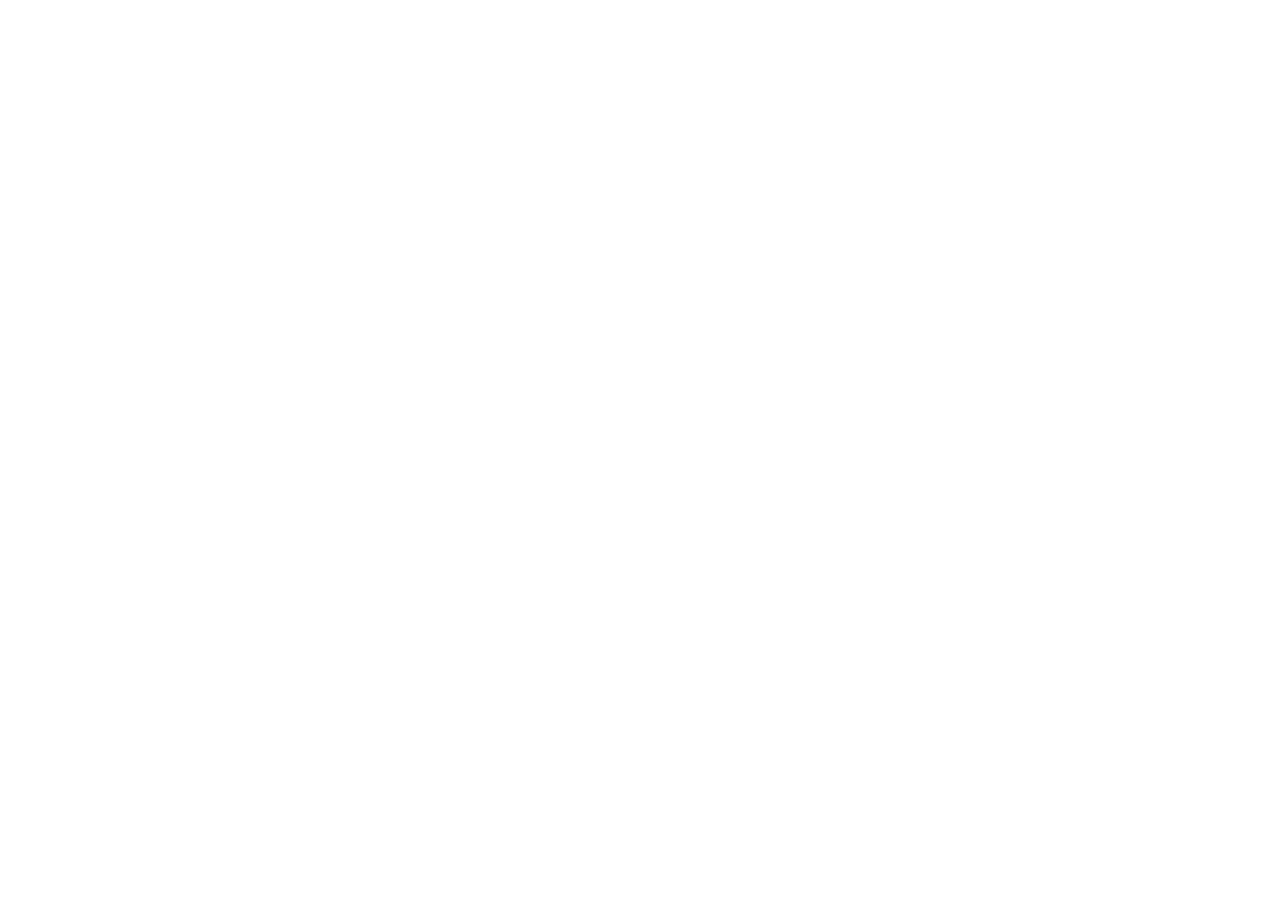
==== search.html @ 5afc240f "Initial JS api function" ====
<!DOCTYPE html>
<html lang="en">

<head>
  <meta charset="UTF-8">
  <meta http-equiv="X-UA-Compatible" content="IE=edge">
  <meta name="viewport" content="width=device-width, initial-scale=1.0">
  <title>Document</title>
</head>

<body>

</body>

</html>
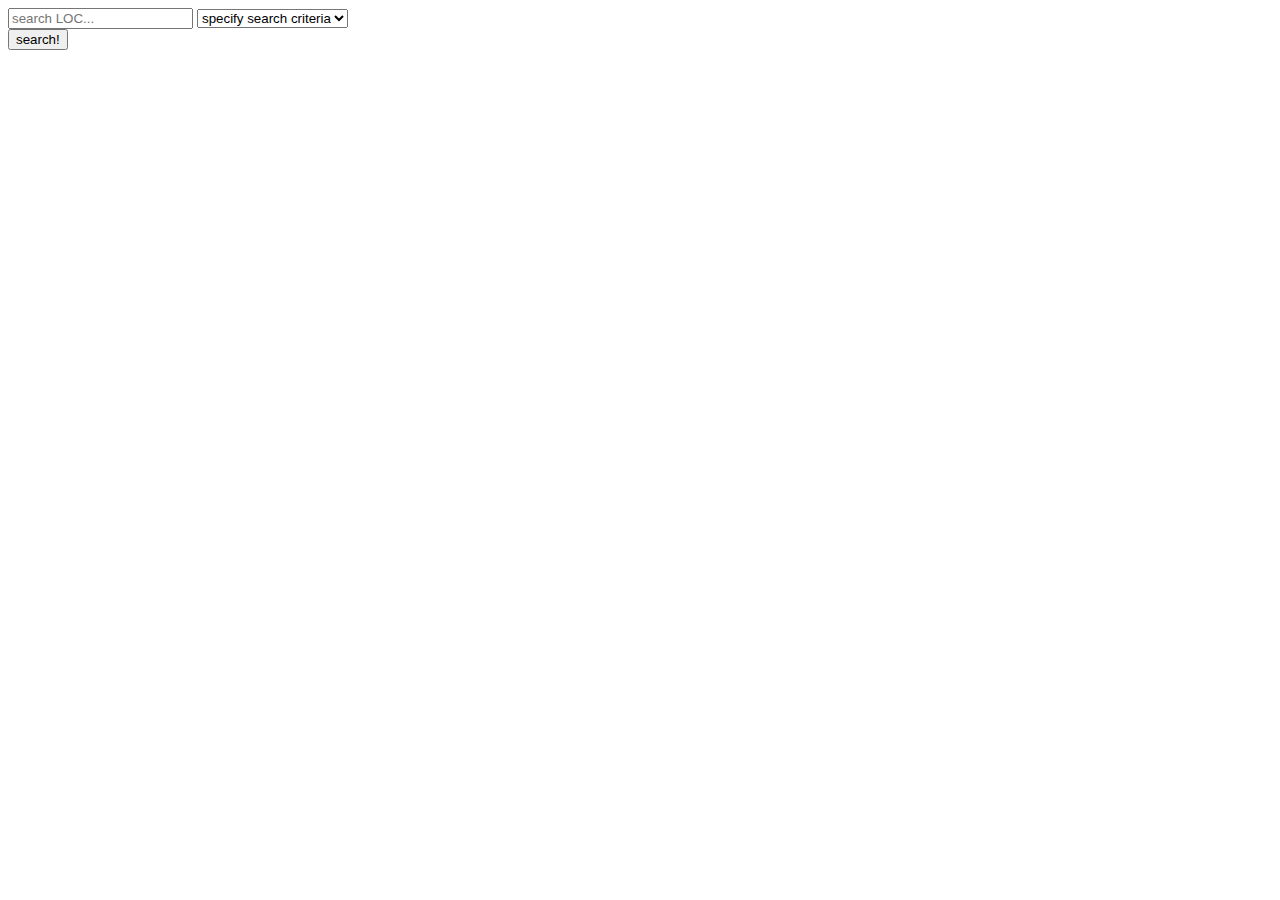
==== commit c36dbf5c: "search.html updates" ====
--- a/search.html
+++ b/search.html
@@ -5,11 +5,43 @@
   <meta charset="UTF-8">
   <meta http-equiv="X-UA-Compatible" content="IE=edge">
   <meta name="viewport" content="width=device-width, initial-scale=1.0">
-  <title>Document</title>
+  <link rel="stylesheet" href="https://cdn.jsdelivr.net/npm/bootstrap@5.1.3/dist/css/bootstrap.min.css" rel="stylesheet"
+    integrity="sha384-1BmE4kWBq78iYhFldvKuhfTAU6auU8tT94WrHftjDbrCEXSU1oBoqyl2QvZ6jIW3" crossorigin="anonymous">
+  <link rel="stylesheet" href="./assets/css/style.css">
+  <title>Library of Congress</title>
 </head>
 
 <body>
 
+  <!--maps: maps
+    audio recordings: audio
+    photo, print, drawing: photos
+    manuscripts/mixed material: manuscripts
+    newspapers: newspapers
+    film, videos: film-and-videos
+    printed music, such as sheet music: notated-music
+    archived websites: websites-->
+
+  <form id="search-form2" class="col-3">
+    <input type="text" id="search-text" placeholder="search LOC...">
+
+    <select id="search-criteria">
+      <option value="">specify search criteria</option>
+      <option value="maps">maps</option>
+      <option value="audio">audio</option>
+      <option value="photos">photos</option>
+      <option value="manuscripts">manuscripts</option>
+      <option value="newspapers">newspapers</option>
+      <option value="film-and-videos">film and videos</option>
+      <option value="notated-music">notated music</option>
+      <option value="websites">websites</option>
+    </select>
+  </form>
+  <button id="search-button">search!</button>
+  <main id="results-container" class="col-9">
+    <h1></h1>
+    <p></p>
+  </main>
 </body>
 
 </html>--- a/assets/css/style.css
+++ b/assets/css/style.css
@@ -0,0 +1,5 @@
+body {
+    display: inline-block;
+    align-items: center;
+    justify-content: center;
+}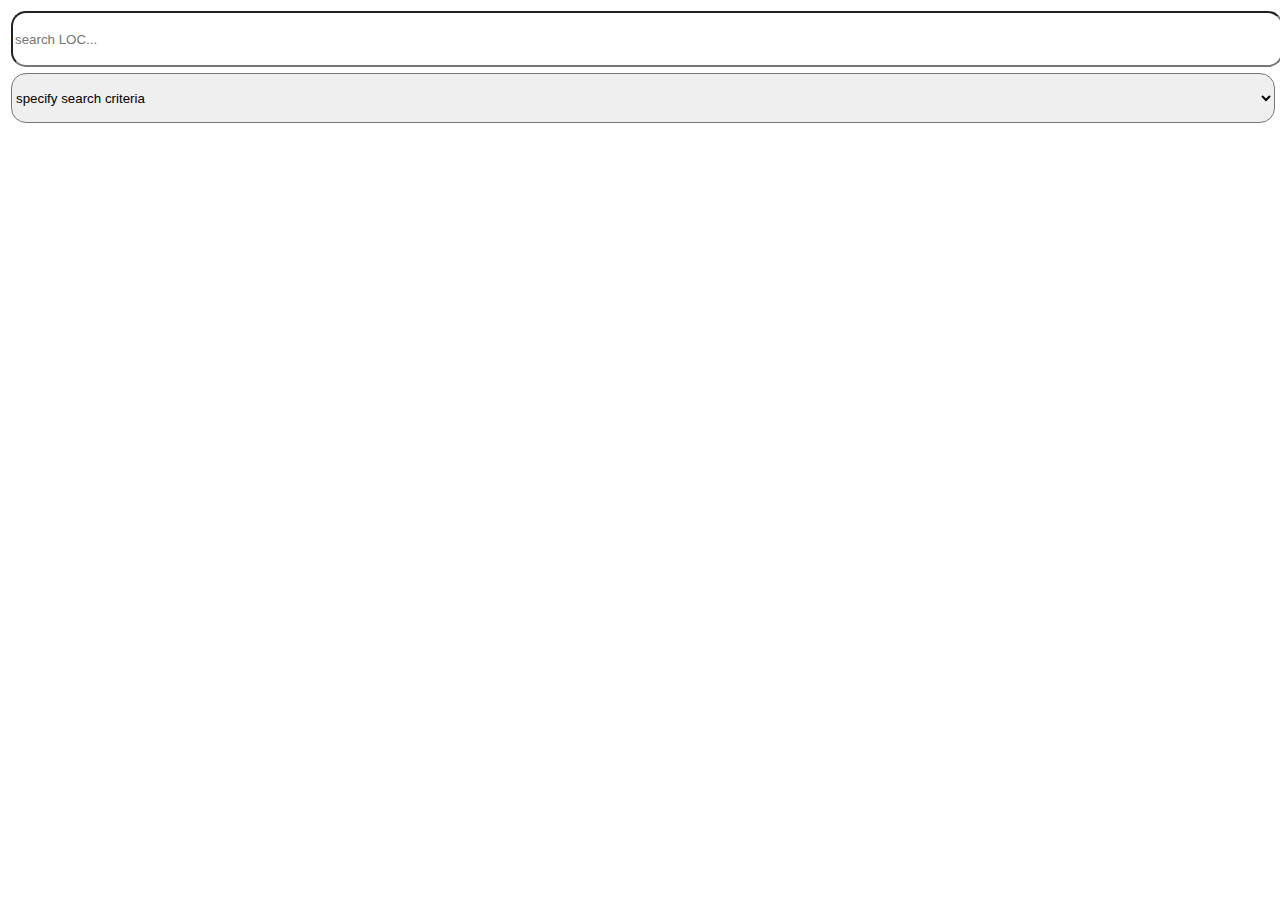
==== commit 873fb649: "search.html changes" ====
--- a/search.html
+++ b/search.html
@@ -35,13 +35,15 @@
       <option value="film-and-videos">film and videos</option>
       <option value="notated-music">notated music</option>
       <option value="websites">websites</option>
+      <button id="search-button">search!</button>
     </select>
   </form>
-  <button id="search-button">search!</button>
   <main id="results-container" class="col-9">
     <h1></h1>
     <p></p>
   </main>
+  <script src="assets/js/script.js"></script>
+
 </body>
 
 </html>--- a/assets/css/style.css
+++ b/assets/css/style.css
@@ -1,5 +1,33 @@
-body {
+aside {
+    display: flex;
+    width: 20%;
+    padding: 30px 30px;
+    margin: 50px 50px;
     display: inline-block;
+    border: 2px solid #88819f;
+    border-radius: 15px;
+    box-shadow: 5px 5px 10px lightslategrey;
+    flex: 0 0 auto;
     align-items: center;
     justify-content: center;
-}+}
+
+button {
+    display: flex;
+    padding: 10px 10px;
+    margin: 10px 0px;
+    width: 100%;
+    align-items: center;
+    justify-content: center;
+    background-color: #88819f;
+    border: 0px transparent;
+    border-radius: 15px;
+}
+
+#search-criteria, #search-text, button {
+    display: inline-block;
+    height: 50px;
+    border-radius: 15px;
+    margin: 3px 3px;
+    width: 100%;
+}
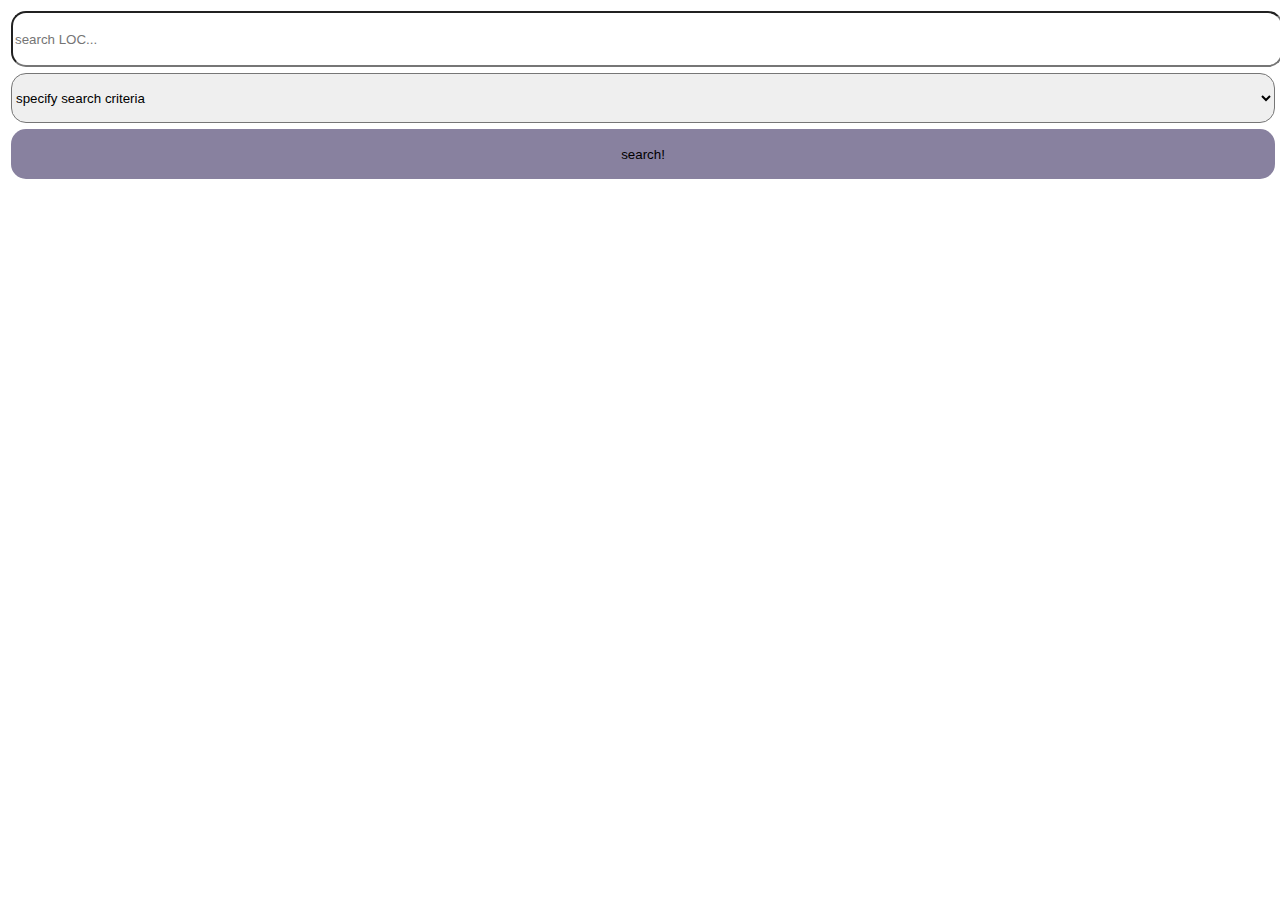
==== commit b61e7e4f: "crying" ====
--- a/search.html
+++ b/search.html
@@ -35,8 +35,8 @@
       <option value="film-and-videos">film and videos</option>
       <option value="notated-music">notated music</option>
       <option value="websites">websites</option>
-      <button id="search-button">search!</button>
     </select>
+    <button id="search-button">search!</button>
   </form>
   <main id="results-container" class="col-9">
     <h1></h1>
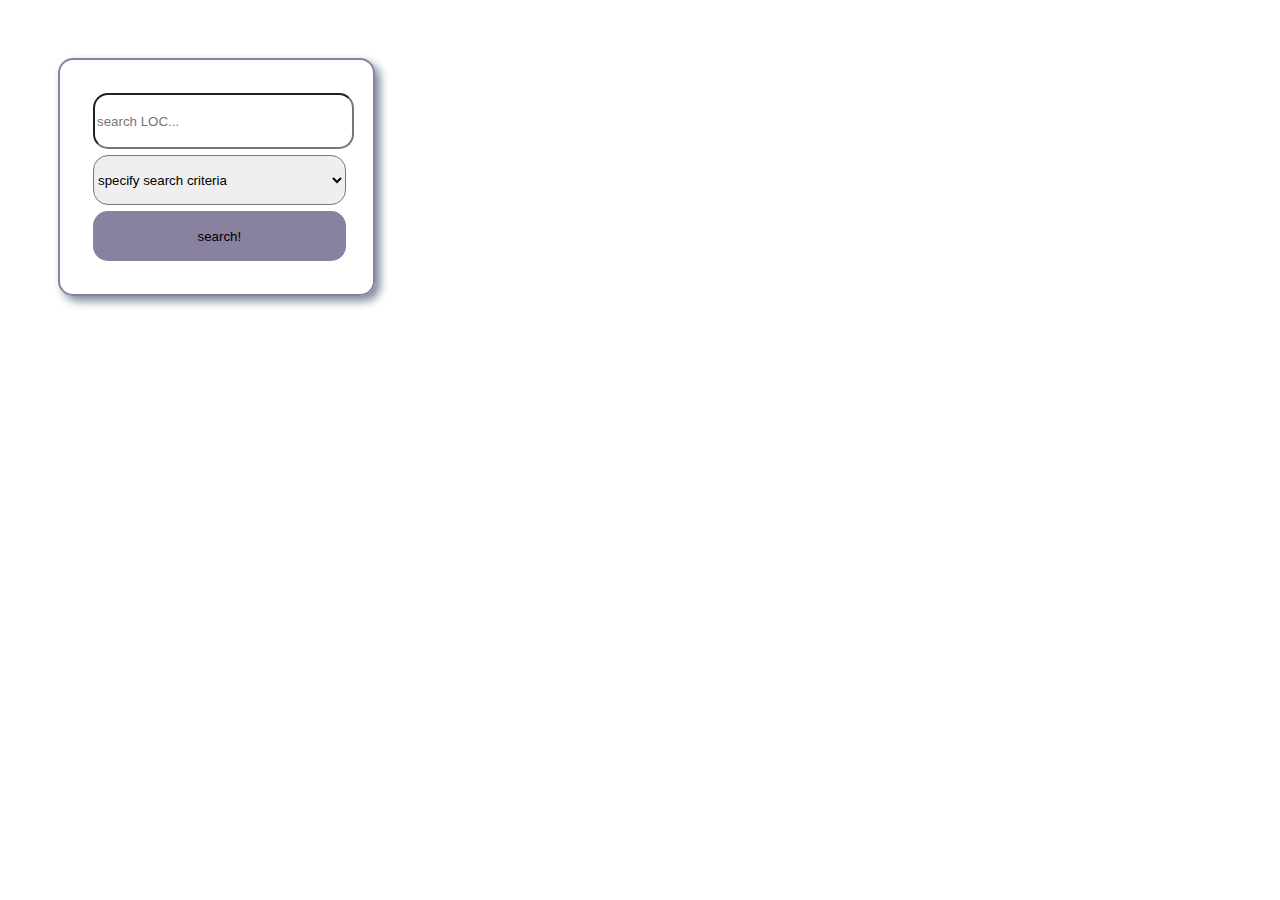
==== commit 4a732f5b: "search.html changes" ====
--- a/search.html
+++ b/search.html
@@ -2,18 +2,19 @@
 <html lang="en">
 
 <head>
-  <meta charset="UTF-8">
-  <meta http-equiv="X-UA-Compatible" content="IE=edge">
-  <meta name="viewport" content="width=device-width, initial-scale=1.0">
-  <link rel="stylesheet" href="https://cdn.jsdelivr.net/npm/bootstrap@5.1.3/dist/css/bootstrap.min.css" rel="stylesheet"
-    integrity="sha384-1BmE4kWBq78iYhFldvKuhfTAU6auU8tT94WrHftjDbrCEXSU1oBoqyl2QvZ6jIW3" crossorigin="anonymous">
-  <link rel="stylesheet" href="./assets/css/style.css">
-  <title>Library of Congress</title>
+    <meta charset="UTF-8">
+    <meta http-equiv="X-UA-Compatible" content="IE=edge">
+    <meta name="viewport" content="width=device-width, initial-scale=1.0">
+    <link rel="stylesheet" href="https://cdn.jsdelivr.net/npm/bootstrap@5.1.3/dist/css/bootstrap.min.css"
+        rel="stylesheet" integrity="sha384-1BmE4kWBq78iYhFldvKuhfTAU6auU8tT94WrHftjDbrCEXSU1oBoqyl2QvZ6jIW3"
+        crossorigin="anonymous">
+    <link rel="stylesheet" href="./assets/css/style.css">
+    <title>Library of Congress</title>
 </head>
 
 <body>
 
-  <!--maps: maps
+    <!--maps: maps
     audio recordings: audio
     photo, print, drawing: photos
     manuscripts/mixed material: manuscripts
@@ -22,27 +23,29 @@
     printed music, such as sheet music: notated-music
     archived websites: websites-->
 
-  <form id="search-form2" class="col-3">
-    <input type="text" id="search-text" placeholder="search LOC...">
+    <aside>
+        <form id="search-form2" class="col-3">
+            <input type="text" id="search-text" placeholder="search LOC...">
 
-    <select id="search-criteria">
-      <option value="">specify search criteria</option>
-      <option value="maps">maps</option>
-      <option value="audio">audio</option>
-      <option value="photos">photos</option>
-      <option value="manuscripts">manuscripts</option>
-      <option value="newspapers">newspapers</option>
-      <option value="film-and-videos">film and videos</option>
-      <option value="notated-music">notated music</option>
-      <option value="websites">websites</option>
-    </select>
-    <button id="search-button">search!</button>
-  </form>
-  <main id="results-container" class="col-9">
-    <h1></h1>
-    <p></p>
-  </main>
-  <script src="assets/js/script.js"></script>
+            <select id="search-criteria">
+                <option value="">specify search criteria</option>
+                <option value="maps">maps</option>
+                <option value="audio">audio</option>
+                <option value="photos">photos</option>
+                <option value="manuscripts">manuscripts</option>
+                <option value="newspapers">newspapers</option>
+                <option value="film-and-videos">film and videos</option>
+                <option value="notated-music">notated music</option>
+                <option value="websites">websites</option>
+            </select>
+            <button id="search-button">search!</button>
+        </form>
+    </aside>
+    <main id="results-container" class="col-9">
+        <h1></h1>
+        <p></p>
+    </main>
+    <script src="assets/js/script.js"></script>
 
 </body>
 
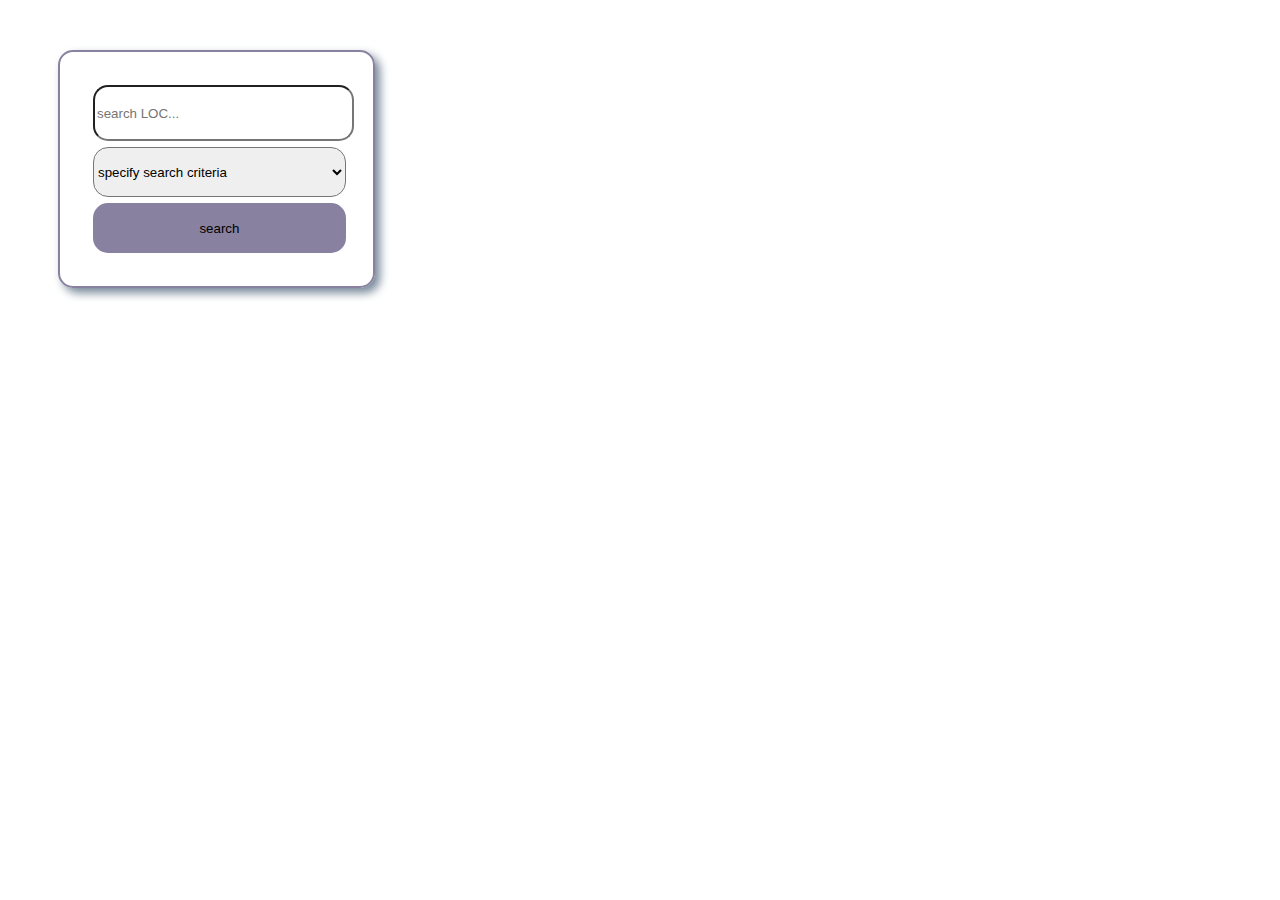
==== commit 1aac9933: "css and html changes" ====
--- a/search.html
+++ b/search.html
@@ -9,7 +9,7 @@
         rel="stylesheet" integrity="sha384-1BmE4kWBq78iYhFldvKuhfTAU6auU8tT94WrHftjDbrCEXSU1oBoqyl2QvZ6jIW3"
         crossorigin="anonymous">
     <link rel="stylesheet" href="./assets/css/style.css">
-    <title>Library of Congress</title>
+    <title>Library of Congress Search</title>
 </head>
 
 <body>
@@ -38,7 +38,7 @@
                 <option value="notated-music">notated music</option>
                 <option value="websites">websites</option>
             </select>
-            <button id="search-button">search!</button>
+            <button id="search-button">search</button>
         </form>
     </aside>
     <main id="results-container" class="col-9">
--- a/assets/css/style.css
+++ b/assets/css/style.css
@@ -3,13 +3,15 @@
     width: 20%;
     padding: 30px 30px;
     margin: 50px 50px;
-    display: inline-block;
     border: 2px solid #88819f;
     border-radius: 15px;
     box-shadow: 5px 5px 10px lightslategrey;
     flex: 0 0 auto;
     align-items: center;
     justify-content: center;
+    /* position: -webkit-sticky;
+    position: sticky;
+    top: 20px; */
 }
 
 button {
@@ -31,3 +33,32 @@
     margin: 3px 3px;
     width: 100%;
 }
+
+#results-container {
+    flex: 0 0 auto;
+    display: inline-block;
+    font-size: 18px;
+    padding-left: 50px;
+}
+
+#results-container div {
+    font-size: 15px;
+    width: 100%;
+}
+
+#results-container h1 {
+    font-size: 20px;
+    color: lightgrey;
+    background-color: #88819f;
+    border-radius: 15px;
+    padding: 0px 30px;
+}
+
+#results-container p {
+    margin-bottom: 20px;
+}
+
+#title {
+    padding-left: 50px;
+    padding-top: 50px;
+}